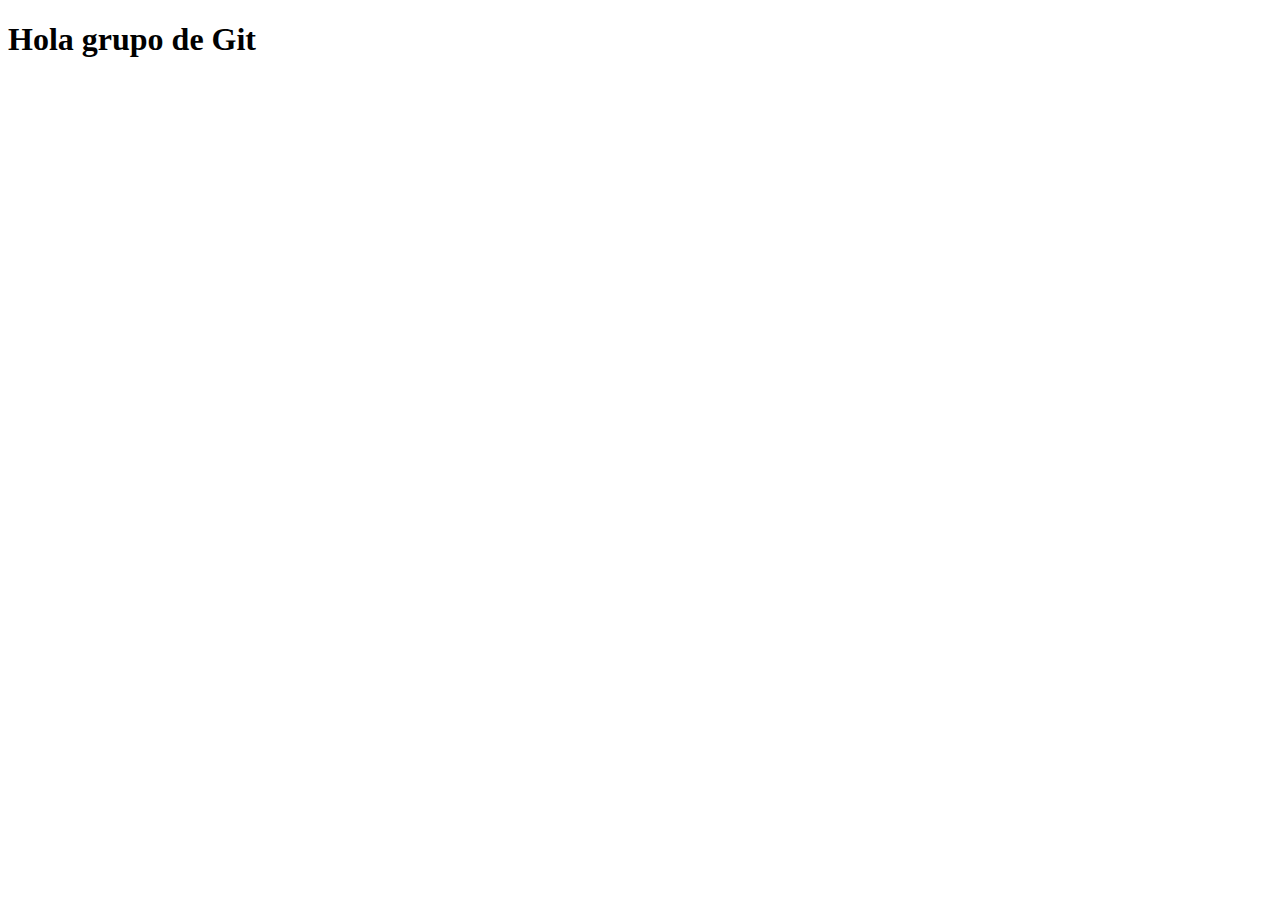
==== index.html @ e170e013 "mi primer commit" ====
<!DOCTYPE html>
<html lang="es">
<head>
    <meta charset="UTF-8">
    <meta http-equiv="X-UA-Compatible" content="IE=edge">
    <meta name="viewport" content="width=device-width, initial-scale=1.0">
    <title>Git clase 8</title>
</head>
<body>
    <h1>Hola grupo de Git</h1>
</body>
</html>
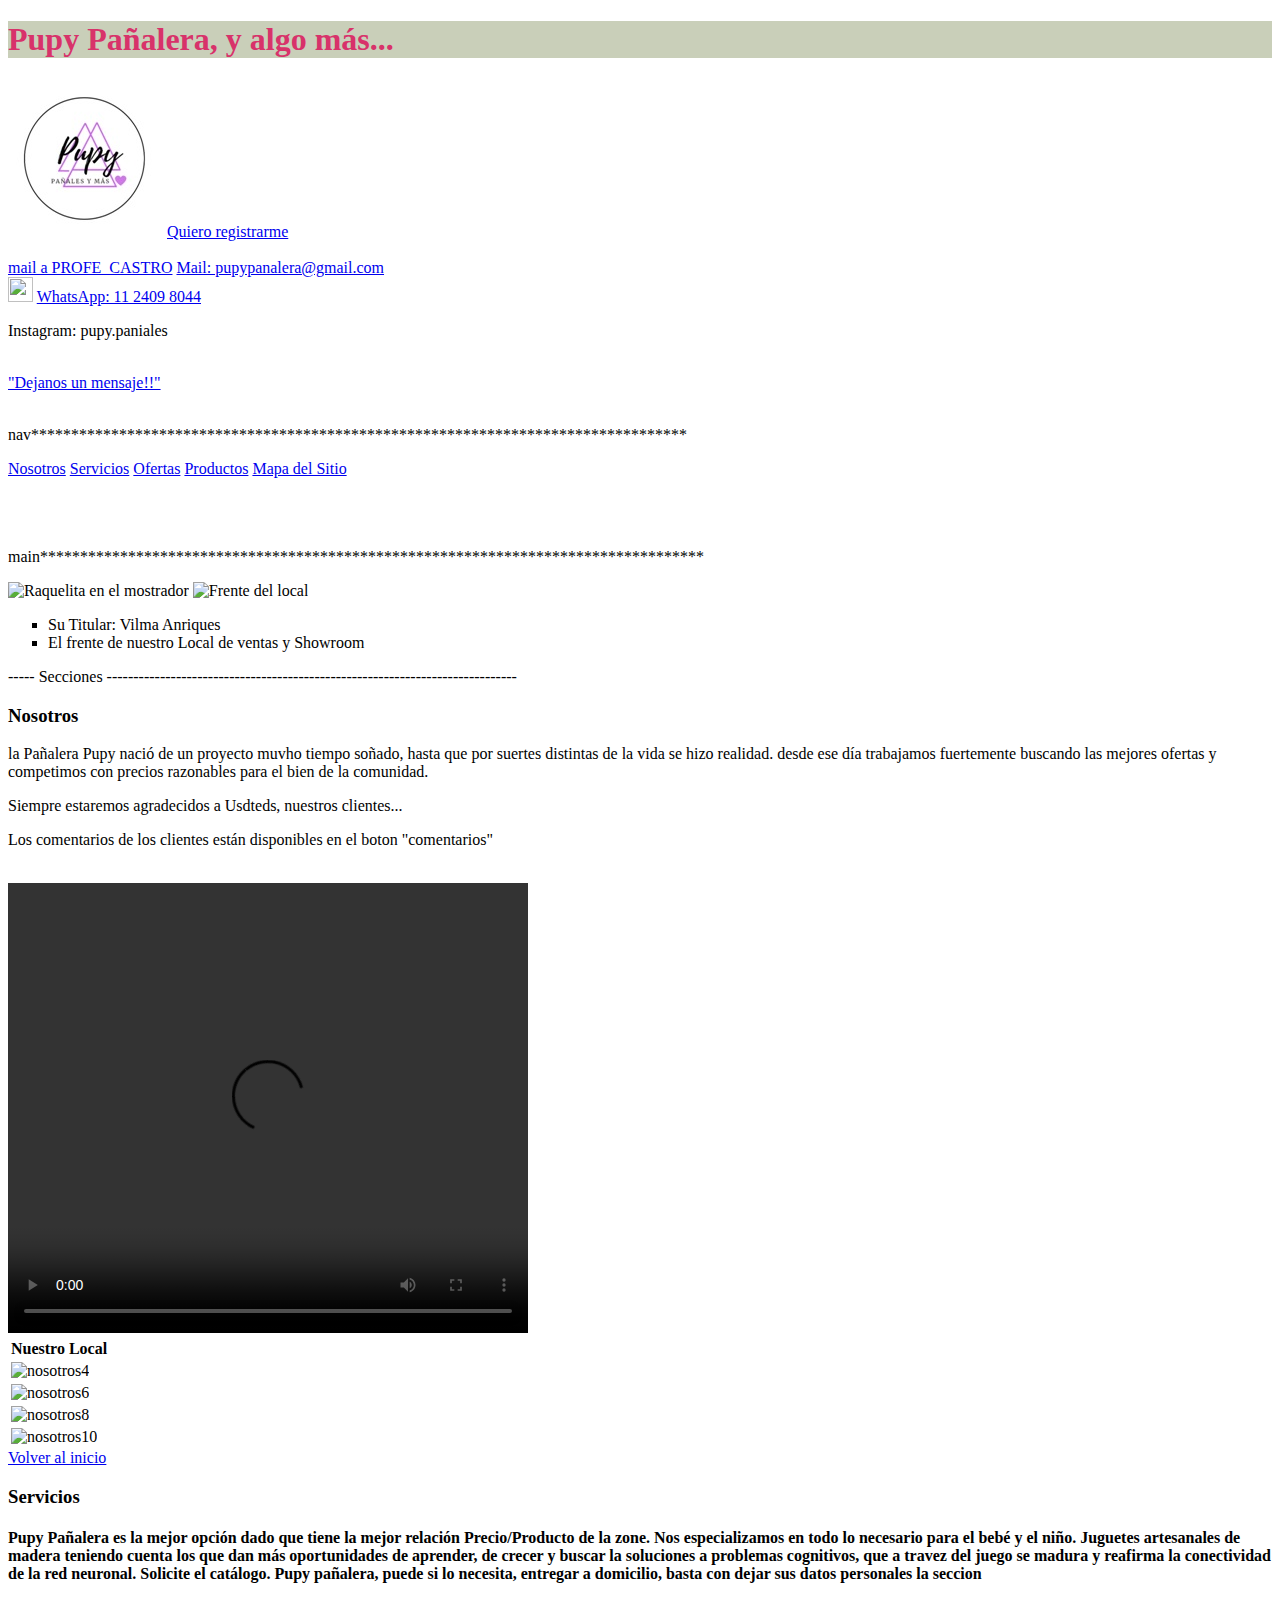
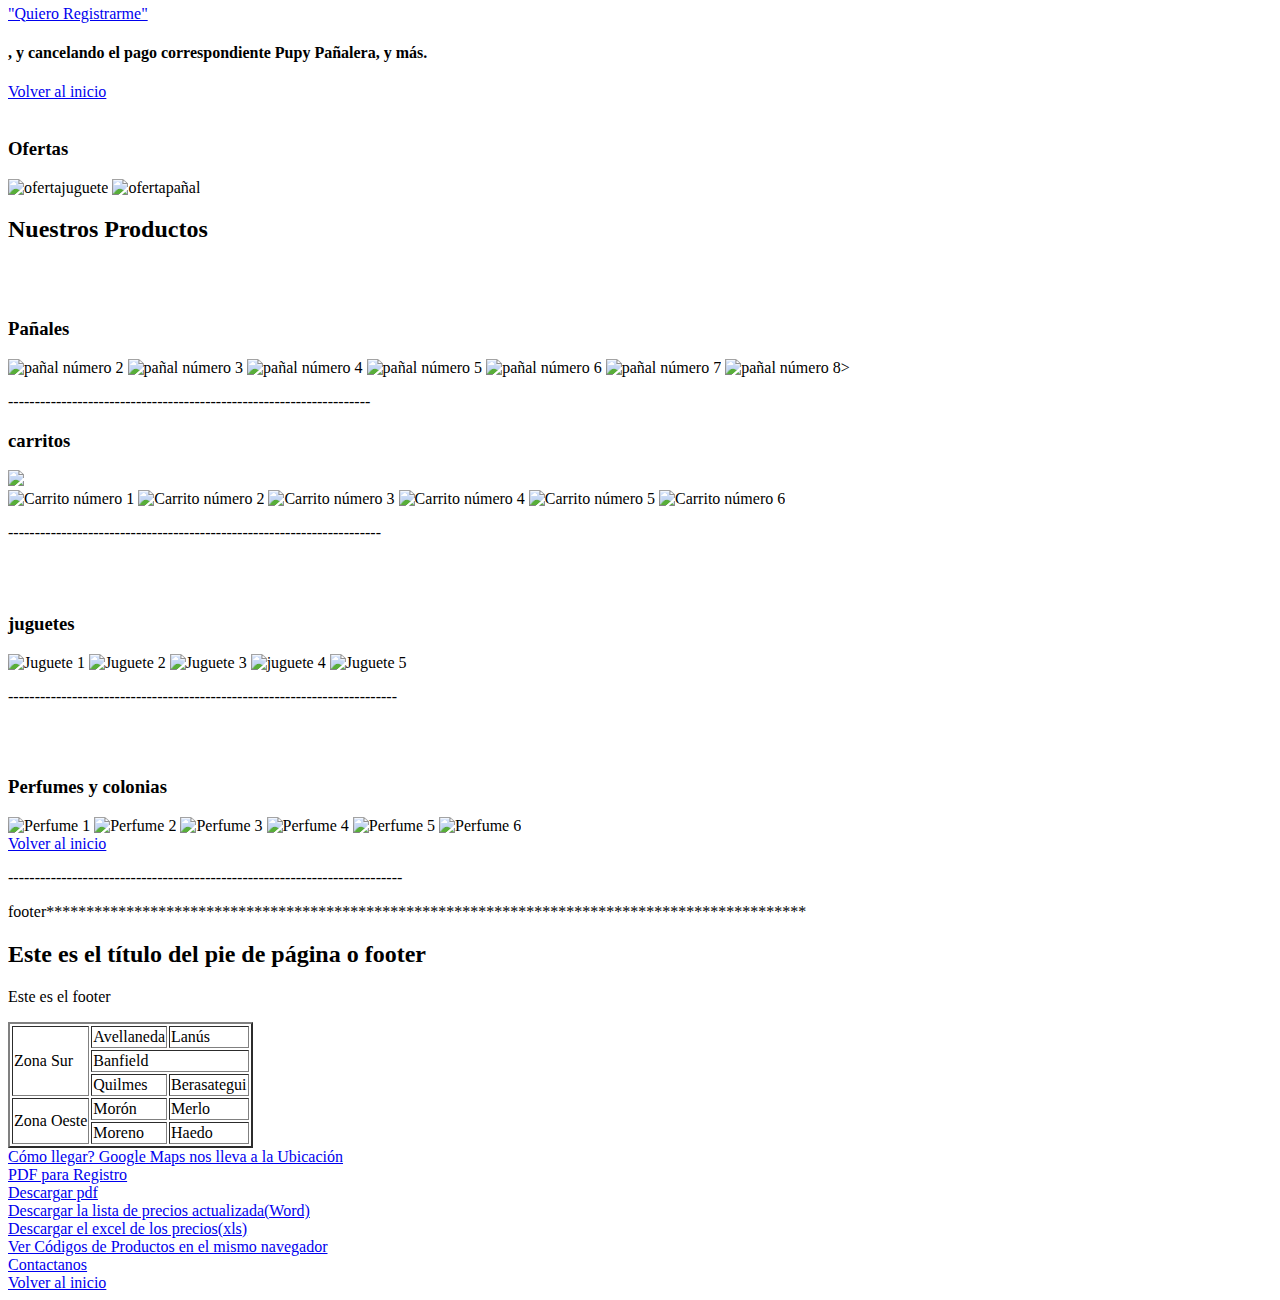
==== commit 1efe7b22: "primer version de pañalera" ====
--- a/index.html
+++ b/index.html
@@ -4,9 +4,218 @@
     <meta charset="UTF-8">
     <meta http-equiv="X-UA-Compatible" content="IE=edge">
     <meta name="viewport" content="width=device-width, initial-scale=1.0">
-    <title>Git clase 8</title>
+    <title>PUPY Pañalera, y más...</title>
+    <link rel="stylesheet" href="estilos.css">
+    
+    
+    
 </head>
 <body>
-    <h1>Hola grupo de Git</h1>
+    <header id="inicio">
+
+         <h1 style="color: rgb(216, 50, 106); background-color: rgb(201, 207, 185);">Pupy Pañalera, y algo más...</h1>
+        <img src="media/pupylogo.jpg" >
+        <a href="../Pupy/media/contacto.html">Quiero registrarme</a>
+        <br>
+        <br>
+        <a href="mailto:profe_castro@HOTMAIL.COM">mail a PROFE_CASTRO</a>
+        <a href="mailto:pupypanalera@gmail.com">Mail: pupypanalera@gmail.com</a>
+        <br>
+        <img src="../Pupy/media/whatsapp.png" width="25" height="25">
+        <a href="https:api.WhatsApp.com/send?phone=+5491124098044">WhatsApp: 11 2409 8044</a>
+        <br>
+        <p>Instagram: pupy.paniales</p>
+        <br>
+        <a href="../Pupy/media/contacto.html">"Dejanos un mensaje!!"</a>
+        
+        <br>
+        <br>
+        
+        <nav>
+            <p>nav**********************************************************************************</p>
+            <a href="#we">Nosotros</a>
+            <a href="#services">Servicios</a>
+            <a href="#offers">Ofertas</a>
+            <a href="#products">Productos</a>
+            <a href="#piepagina">Mapa del Sitio</a>
+            
+        </nav>
+        
+    </header>
+    <main>
+        <br>
+        <br>
+        <br>
+        <p>main***********************************************************************************</p>
+        <img src="../Pupy/media/nosotros2.jpg" alt="Raquelita en el mostrador" width="600" height="350">
+        <img src="../Pupy/media/nosotros3.jpg" alt="Frente del local" width="550" height="350">
+        
+        <ul type="square">
+            <li>Su Titular: Vilma Anriques</li>
+            <li>El frente de nuestro Local de ventas y Showroom</li>
+        </ul>
+   
+        
+<p> ----- Secciones -----------------------------------------------------------------------------</p>
+    <h3 id="we">Nosotros</h3>
+    <p>la Pañalera Pupy nació de un proyecto muvho tiempo soñado, hasta que por suertes 
+        distintas de la vida se hizo realidad. desde ese día trabajamos fuertemente
+        buscando las mejores ofertas y competimos con precios razonables para el 
+        bien de la comunidad.</p>
+        <p>Siempre estaremos agradecidos a Usdteds, nuestros clientes...</p>
+    <p>Los comentarios de los clientes están disponibles en el boton "comentarios"</p>
+   <br>
+    <video width="520" height="450" controls>
+        <source src="../Pupy/media/ignaugura.mp4" type="video/mp4">
+    </video>
+    
+
+    <table class="">
+        <tr>
+            <th>Nuestro Local</th>
+        <tr>
+            <td>
+                <img src="../Pupy/media/nosotros4.jpg" alt="nosotros4" width="350" height="280">
+            </td>
+        </tr>
+        <tr>
+            <td>
+            <img src="../Pupy/media/nosotros6.jpg" alt="nosotros6" width="400" height="300">
+            </td>
+        </tr>
+        <tr>
+            <td>
+            <img src="../Pupy/media/nosotros8.jpg" alt="nosotros8" width="400" height="300">
+            </td>
+        </tr>
+        <tr>
+            <td>
+            <img src="../Pupy/media/nosotros10.jpg" alt="nosotros10" width="300" height="300">
+            </td>
+        </tr>
+    </table>
+    <a href="#inicio">Volver al inicio</a>
+
+
+<h3 id="services">Servicios</h3>
+<h4>Pupy Pañalera es la mejor opción dado que tiene la mejor relación Precio/Producto de la zone.
+    Nos especializamos en todo lo necesario para el bebé  y el niño. Juguetes artesanales de 
+    madera teniendo cuenta los que dan más oportunidades de aprender, de crecer y buscar la 
+    soluciones a problemas cognitivos, que a travez del juego se madura y reafirma la conectividad
+    de la red neuronal. Solicite el catálogo.
+    Pupy pañalera, puede si lo necesita, entregar a domicilio, basta con dejar sus datos personales 
+    la seccion</h4><a href="#registro">"Quiero Registrarme"</a><h4>, y cancelando el pago correspondiente
+    Pupy Pañalera, y más.
+</h4>
+
+
+<a href="#inicio">Volver al inicio</a>
+
+
+<br>
+<br>
+<h3 id="offers">Ofertas</h3>
+<img src="../Pupy/media/juguetes.jpg" alt="ofertajuguete" width="300" height="300">
+<img src="../Pupy/media/pañal.webp" alt="ofertapañal" width="300" height="300">
+
+
+    <h2 id="products">Nuestros Productos</h2>
+    <br>
+    <br>
+    <h3>Pañales</h3>
+        <img src="../Pupy/media/pañal2.webp"alt="pañal número 2" width="300" height="333">
+        <img src="../Pupy/media/pañal3.webp"alt="pañal número 3" width="300" height="333">
+        <img src="../Pupy/media/pañal4.webp"alt="pañal número 4" width="300" height="333">
+        <img src="../Pupy/media/pañal5.jpg" alt="pañal número 5" width="300" height="333">
+        <img src="../Pupy/media/pañal6.jpg" alt="pañal número 6" width="400" height="333">
+        <img src="../Pupy/media/pañal7.webp" alt="pañal número 7" width="400" height="333">
+        <img src="../Pupy/media/pañal7.webp" alt="pañal número 8" width="400" height="333">>
+    
+        <p>--------------------------------------------------------------------</p>
+
+    <h3>carritos</h3>
+        <img src="../Pupy/media/imagen_seccion_carritos.webp">
+        <br>
+        <img src="../Pupy/media/carrito 1.jpg" alt="Carrito número 1" width="350" height="400">
+        <img src="../Pupy/media/carrito 2.jpg" alt="Carrito número 2" width="350" height="330">
+        <img src="../Pupy/media/carrito 3.jpg" alt="Carrito número 3" width="300" height="400">
+        <img src="../Pupy/media/carrito 4.jpg" alt="Carrito número 4" width="300" height="400">
+        <img src="../Pupy/media/carrito 5.jpg" alt="Carrito número 5" width="300" height="400">
+        <img src="../Pupy/media/carrito 6.jpg" alt="Carrito número 6" width="300" height="400">
+        <p>----------------------------------------------------------------------</p>
+
+    <br>
+    <br>
+    <h3>juguetes</h3>
+        <img src="../Pupy/media/juguete 1.jpg" alt="Juguete 1" width="200" height="300">
+        <img src="../Pupy/media/juguete 2.webp" alt="Juguete 2" width="200" height="300">
+        <img src="../Pupy/media/juguete 3.jpg" alt="Juguete 3" width="200" height="300">
+        <img src="../Pupy/media/juguete 4.jpg" alt="juguete 4" width="200" height="300">
+        <img src="../Pupy/media/juguete 5.webp" alt="Juguete 5  " width="200" height="300">
+        <p>-------------------------------------------------------------------------</p>
+
+    <br>
+    <br>
+    <h3>Perfumes y colonias</h3>
+        <img src="../Pupy/media/perfume1.webp" alt="Perfume 1" width="200" height="300">
+        <img src="../Pupy/media/perfume2.webp" alt="Perfume 2" width="200" height="300">
+        <img src="../Pupy/media/perfume3.webp" alt="Perfume 3" width="200" height="300">
+        <img src="../Pupy/media/perfume4.jpg" alt="Perfume 4" width="200" height="300">
+        <img src="../Pupy/media/perfume5.jpg" alt="Perfume 5" width="200" height="300">
+        <img src="../Pupy/media/perfume6.jpg" alt="Perfume 6" width="200" height="300">
+        <br>
+        <a href="#inicio">Volver al inicio</a>
+
+        <p>--------------------------------------------------------------------------</p>
+        
+
+
+    </main>
+
+
+    <footer id="piepagina">
+        <p>footer***********************************************************************************************</p>
+        <h2>Este es el título del pie de página o footer</h2>
+        <p>Este es el footer </p>
+        <table border="2">
+            <tr>    
+             <td rowspan="3">Zona Sur</td>
+             <td>Avellaneda</td>
+             <td>Lanús</td>
+            </tr>
+            <tr>
+                 <td colspan="2">Banfield</td>
+            </tr>
+            <tr>
+              <td>Quilmes</td>
+                 <td>Berasategui</td>
+            </tr>
+            <tr>
+                 <td rowspan="2">Zona Oeste</td>
+                 <td>Morón</td>
+                 <td>Merlo</td>
+            </tr>
+            <tr>
+                 <td>Moreno</td>
+                 <td>Haedo</td>
+            </tr>
+        </table>
+
+        <a href="https://goo.gl/maps/rCfzxE5EXbAtt9Yz5">Cómo llegar? Google Maps nos lleva a la Ubicación</a><br>
+        <a href="../Pupy/media/Pupy Alta para registro PDF.pdf">PDF para Registro</a><br>
+        <a href="../Pupy/media/Pupy Alta para registro PDF.pdf" download="">Descargar pdf</a><br>
+        <a href="../Pupy/media/Pupy Lista Precios.docx">Descargar la lista de precios actualizada(Word)</a><br>
+        <a href="media/Lista Pupy.xlsx">Descargar el excel de los precios(xls)</a><br>
+        <a href="../Pupy/media/codigos.txt">Ver Códigos de Productos en el mismo navegador</a><br>
+        <a href="../Pupy/media/contacto.html">Contactanos</a>
+        <br>
+        <a href="#inicio">Volver al inicio</a>
+    </footer>
+
 </body>
-</html>+</html>
+
+
+
+
+
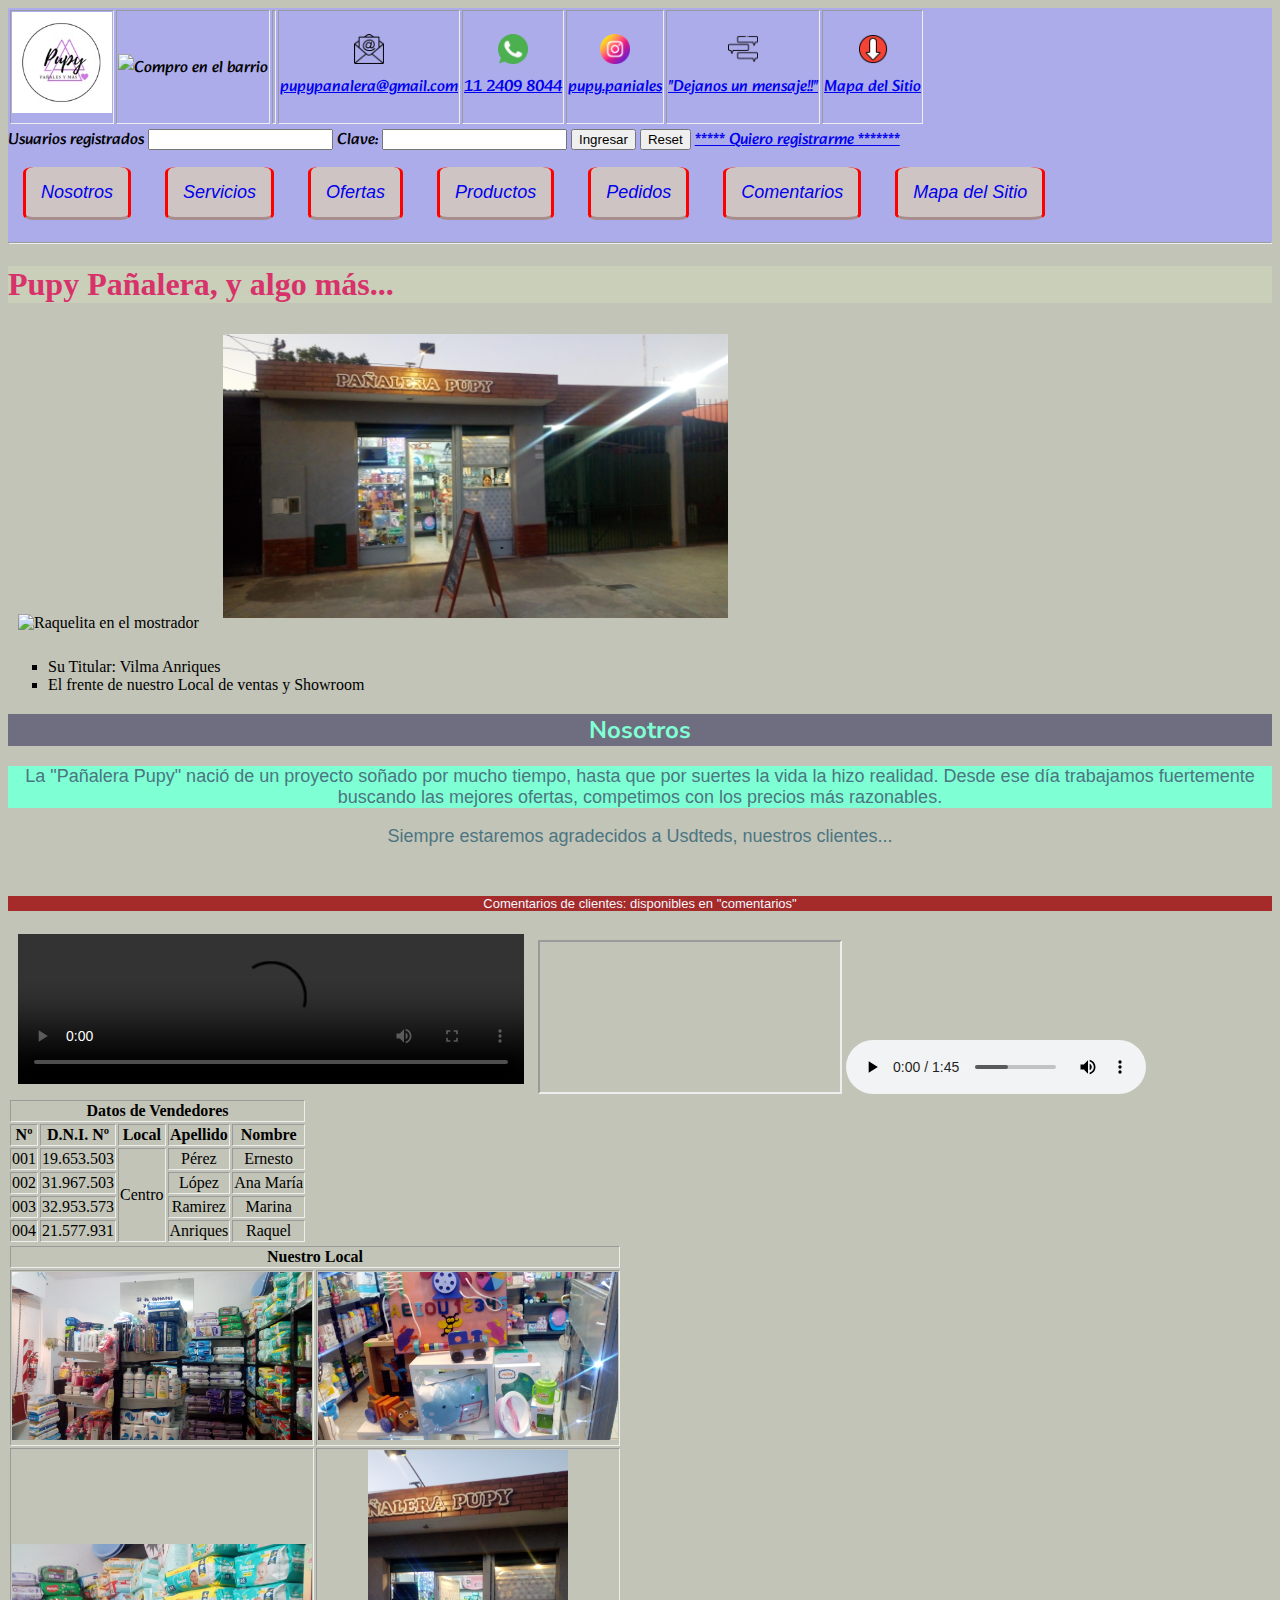
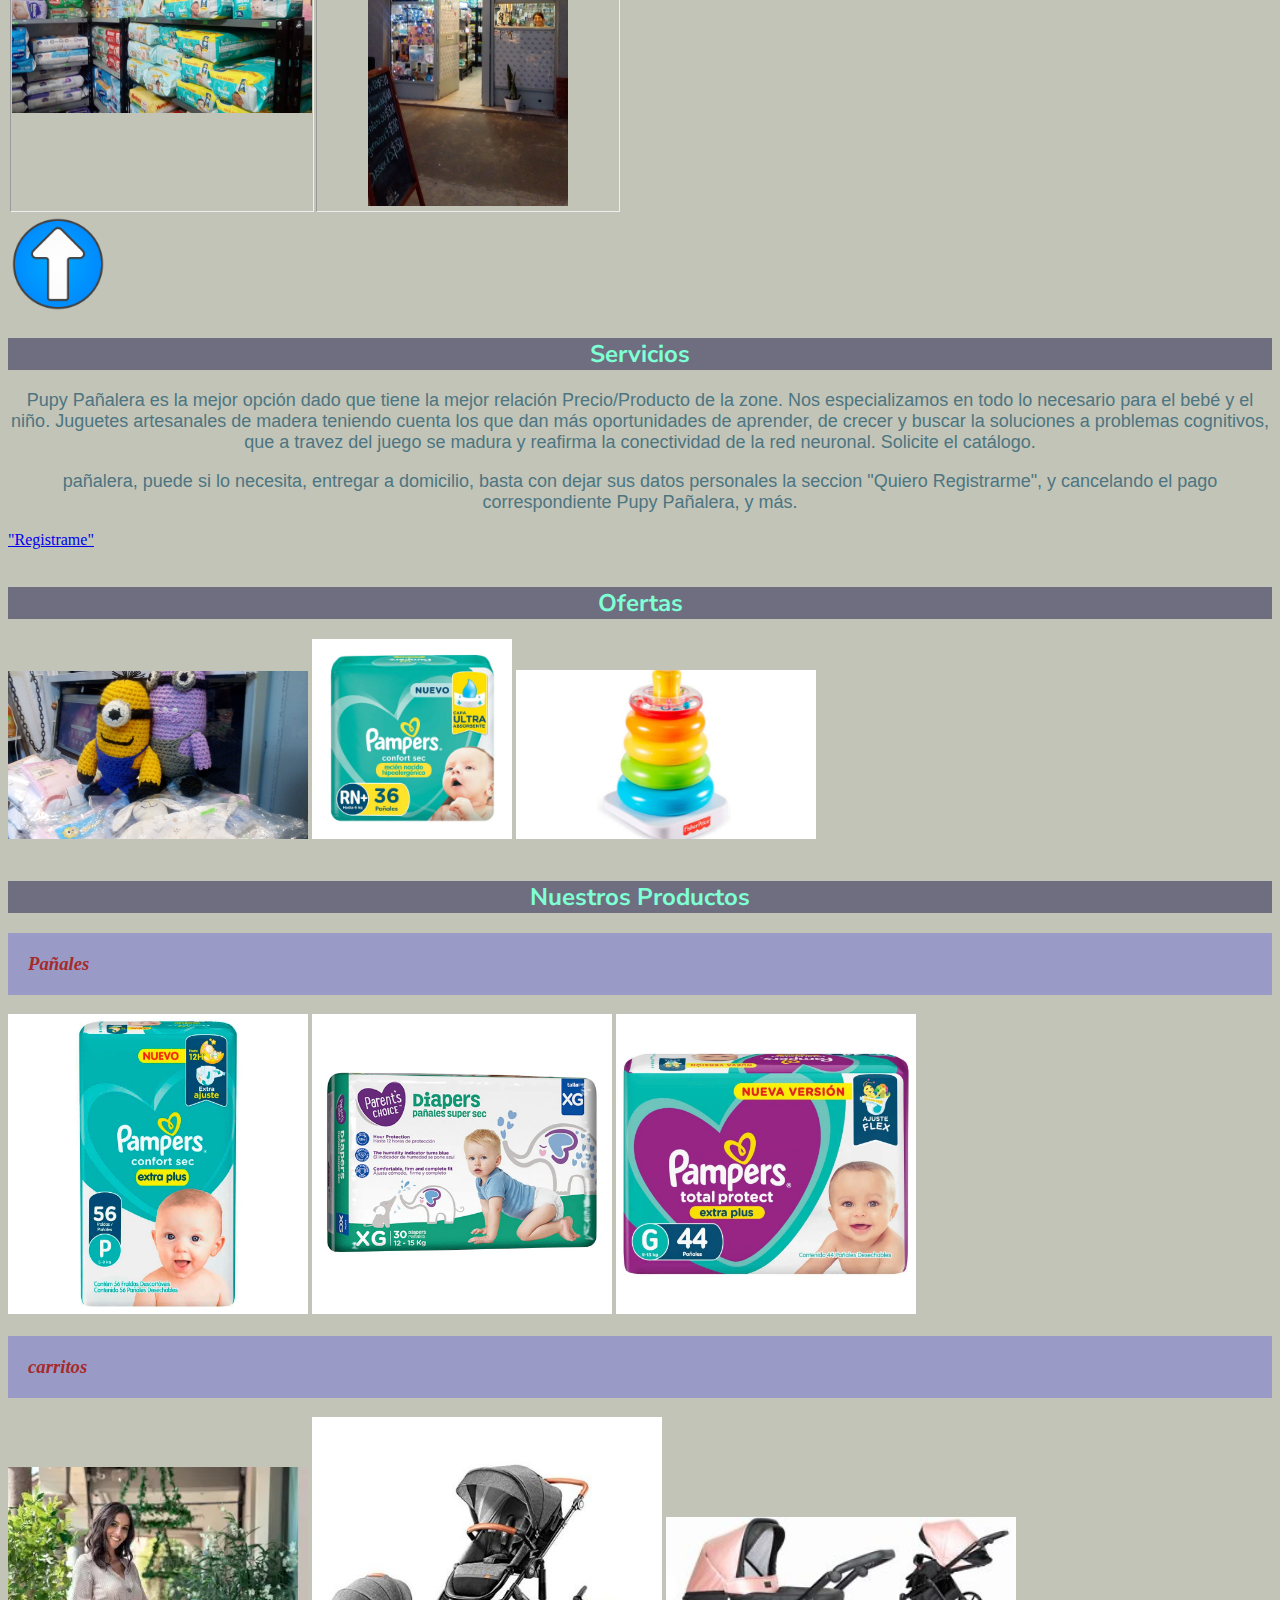
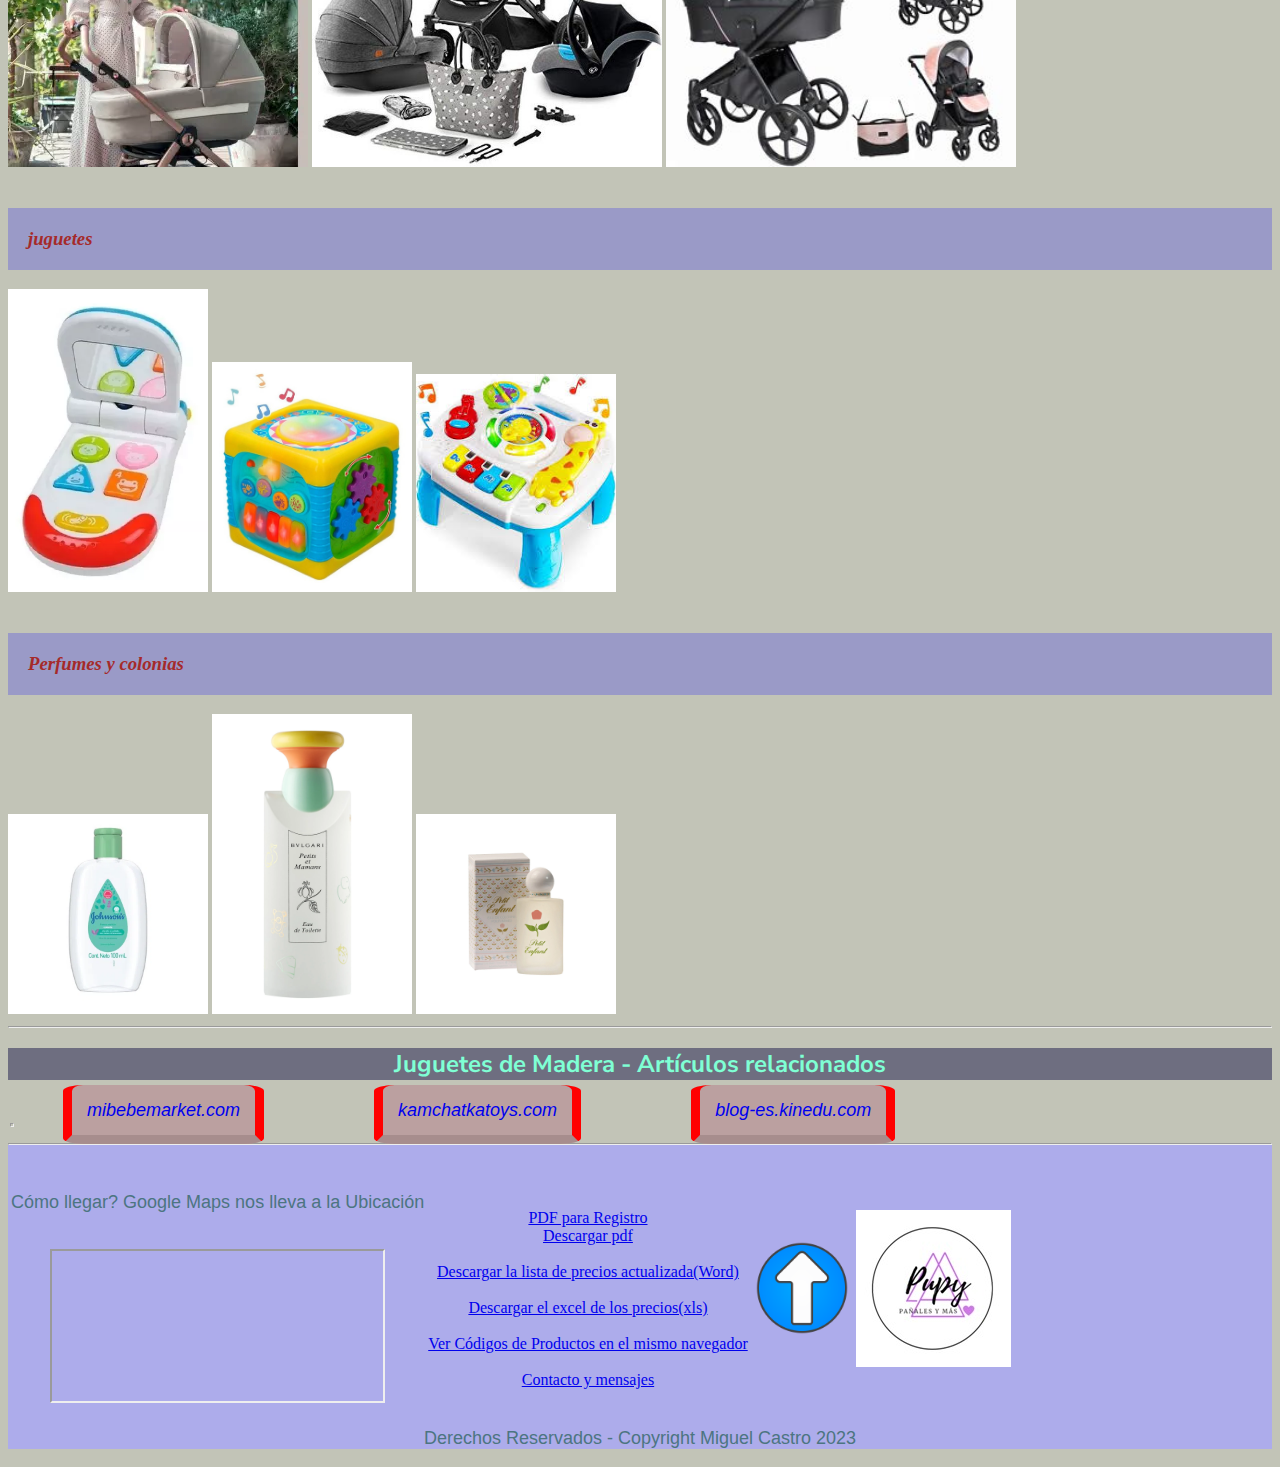
==== commit 439073b0: "con menu" ====
--- a/index.html
+++ b/index.html
@@ -5,211 +5,315 @@
     <meta http-equiv="X-UA-Compatible" content="IE=edge">
     <meta name="viewport" content="width=device-width, initial-scale=1.0">
     <title>PUPY Pañalera, y más...</title>
-    <link rel="stylesheet" href="estilos.css">
-    
-    
+    <link rel="stylesheet" href="/css/estilos.css">
+    <link rel="shortcut icon" href="media/pupylogo_ico.ico" type="image/x-icon">
+    <link rel="preconnect" href="https://fonts.googleapis.com">
+    <link rel="preconnect" href="https://fonts.gstatic.com" crossorigin>
+    <link href="https://fonts.googleapis.com/css2?family=Alkatra&display=swap" rel="stylesheet">
+    <link rel="preconnect" href="https://fonts.googleapis.com">
+    <link rel="preconnect" href="https://fonts.gstatic.com" crossorigin>
+    <link href="https://fonts.googleapis.com/css2?family=Nunito+Sans:wght@200&display=swap" rel="stylesheet">
+       
     
 </head>
 <body>
-    <header id="inicio">
-
-         <h1 style="color: rgb(216, 50, 106); background-color: rgb(201, 207, 185);">Pupy Pañalera, y algo más...</h1>
-        <img src="media/pupylogo.jpg" >
-        <a href="../Pupy/media/contacto.html">Quiero registrarme</a>
-        <br>
-        <br>
-        <a href="mailto:profe_castro@HOTMAIL.COM">mail a PROFE_CASTRO</a>
-        <a href="mailto:pupypanalera@gmail.com">Mail: pupypanalera@gmail.com</a>
-        <br>
-        <img src="../Pupy/media/whatsapp.png" width="25" height="25">
-        <a href="https:api.WhatsApp.com/send?phone=+5491124098044">WhatsApp: 11 2409 8044</a>
-        <br>
-        <p>Instagram: pupy.paniales</p>
-        <br>
-        <a href="../Pupy/media/contacto.html">"Dejanos un mensaje!!"</a>
-        
-        <br>
-        <br>
-        
+    <header id="inicio" >
+        
+        <table border="1">
+            <tr>
+                <td>
+                    <img src="media/pupylogo.jpg" alt="logo de pupy header" width="100" title="Logo" > 
+                </td>  
+                <td>
+                <img src="https://buenosaires.gob.ar/sites/default/files/media/image/2022/05/05/bd71be9e02175306dcd51284ab5fe2b1dfa5e685.jpg" title="Compro en el Barrio" alt="Compro en el barrio" width="102"> 
+                </td>
+                <td>
+                    <td rowspan="4">
+                    <img class="redes_sociales"   src="/media/envio_el_mail.png" alt="mail" width="30"><br>
+                    <a href="mailto:pupypanalera@gmail.com?subject=Nuevo_Contacto">pupypanalera@gmail.com</a>
+                    </td>
+                    <td rowspan="4">
+                    <img src="./media/whatsapp.png" alt=" " width="30"><br>
+                    <a href="https://api.WhatsApp.com/send?phone=+5491124098044">11 2409 8044</a>
+                    </td>
+                    <td>
+                    <img src="/media/instagram.png" alt="logoinstagramm" width="30"><br>
+                    <a href="instagram.com/pupy.paniales">pupy.paniales</a>    
+                    </td>
+                    <td>
+                    <img src="/media/mensaje.png" alt="mensaje" width="30"><br>
+                    <a href="./media/contacto.html">"Dejanos un mensaje!!"</a>
+                    </td>
+                    <td>
+                    <img src="/media/flecha-hacia-abajo.png" alt="" width="30"><br>
+                    <a href="#piepagina">Mapa del Sitio</a>
+                    </td>
+                </tr>
+        </table>
+        <!-- formulario de ingreso de usuario  -->
+        <form action="./media/usuarios.html">
+                        
+            <label for="usr"></label>Usuarios registrados
+            <input type="text" name="usr" id="usr">
+            <label for="pass">Clave:</label>
+            <input type="password" name="pass" id="pass"> 
+            
+            <button type="submit">Ingresar</button>
+            <button type="reset">Reset</button>
+
+            <a href="./media/contacto.html" target="_blank">*****   Quiero registrarme   *******</a>
+        </form>
+        <!--
+        <hr>
+        <hr>
+        *************************************   span agrupa horizontal
+        <span>
+        <img src="/media/envio_el_mail.png" alt="mail" width="30">
+        <a href="mailto:pupypanalera@gmail.com?subject=Nuevo_Contacto">pupypanalera@gmail.com</a>
+        </span>
+
+       <span>
+        <img src="./media/whatsapp.png" alt=" " width="30">
+        <a href="https://api.WhatsApp.com/send?phone=+5491124098044">WhatsApp: 11 2409 8044</a>
+       </span>
+
+        ***************************** div agrupa  vertical 
+        <div>
+        <img src="/media/instagram-icon.jpg" alt="logoinstagramm" width="30">
+        <a href="instagramm.com/pupy.paniales">pupy.paniales</a>    
+       </div>
+
+        <div>
+        <a href="./media/contacto.html">"Dejanos un mensaje!!"</a>
+        </div>
+
+        <div>
+        <a href="#piepagina">Mapa del Sitio<img src="/media/icono-abajo.webp" alt="" width="30"></a>
+        </div>
+
+        <hr>
+        -->
+        <br>
         <nav>
-            <p>nav**********************************************************************************</p>
-            <a href="#we">Nosotros</a>
-            <a href="#services">Servicios</a>
-            <a href="#offers">Ofertas</a>
-            <a href="#products">Productos</a>
-            <a href="#piepagina">Mapa del Sitio</a>
-            
+        <a class="menu" href="#we">Nosotros</a>
+        <a class="menu" href="#services">Servicios</a>
+        <a class="menu" href="#offers">Ofertas</a>
+        <a class="menu" href="#products">Productos</a>
+        <a class="menu" href="/media/pedidos.html">Pedidos</a>
+        <a class="menu" href="/media/comentarios.html">Comentarios</a>
+        <a class="menu" href="#piepagina">Mapa del Sitio</a>
+        <br>
+        <br>
+        <hr>
         </nav>
-        
+
+    
     </header>
-    <main>
-        <br>
-        <br>
-        <br>
-        <p>main***********************************************************************************</p>
-        <img src="../Pupy/media/nosotros2.jpg" alt="Raquelita en el mostrador" width="600" height="350">
-        <img src="../Pupy/media/nosotros3.jpg" alt="Frente del local" width="550" height="350">
-        
-        <ul type="square">
+    
+    <Main>
+        <h1 style="color: rgb(216, 50, 106); background-color: rgb(201, 207, 185);">Pupy Pañalera, y algo más...</h1>
+        <img id="medio_ancho" src="./media/nosotros2.jpg" alt="Raquelita en el mostrador"  title="Raquelita">
+        <img id="medio_ancho" src="./media/nosotros3.jpg" alt="Frente del local" title="frente del local">
+        
+        <ul type="square"> <!-- square para css -->
             <li>Su Titular: Vilma Anriques</li>
             <li>El frente de nuestro Local de ventas y Showroom</li>
         </ul>
    
         
-<p> ----- Secciones -----------------------------------------------------------------------------</p>
-    <h3 id="we">Nosotros</h3>
-    <p>la Pañalera Pupy nació de un proyecto muvho tiempo soñado, hasta que por suertes 
-        distintas de la vida se hizo realidad. desde ese día trabajamos fuertemente
-        buscando las mejores ofertas y competimos con precios razonables para el 
-        bien de la comunidad.</p>
+       
+        <h2 id="we">Nosotros</h2>
+        <p id="fondo_celeste">La "Pañalera Pupy" nació de un proyecto soñado por mucho tiempo, hasta que por suertes 
+           la vida la hizo realidad. Desde ese día trabajamos fuertemente buscando las mejores
+           ofertas, competimos con los precios más razonables.</p>
         <p>Siempre estaremos agradecidos a Usdteds, nuestros clientes...</p>
-    <p>Los comentarios de los clientes están disponibles en el boton "comentarios"</p>
-   <br>
-    <video width="520" height="450" controls>
-        <source src="../Pupy/media/ignaugura.mp4" type="video/mp4">
-    </video>
-    
-
-    <table class="">
-        <tr>
-            <th>Nuestro Local</th>
-        <tr>
-            <td>
-                <img src="../Pupy/media/nosotros4.jpg" alt="nosotros4" width="350" height="280">
-            </td>
-        </tr>
-        <tr>
-            <td>
-            <img src="../Pupy/media/nosotros6.jpg" alt="nosotros6" width="400" height="300">
-            </td>
-        </tr>
-        <tr>
-            <td>
-            <img src="../Pupy/media/nosotros8.jpg" alt="nosotros8" width="400" height="300">
-            </td>
-        </tr>
-        <tr>
-            <td>
-            <img src="../Pupy/media/nosotros10.jpg" alt="nosotros10" width="300" height="300">
-            </td>
-        </tr>
-    </table>
-    <a href="#inicio">Volver al inicio</a>
-
-
-<h3 id="services">Servicios</h3>
-<h4>Pupy Pañalera es la mejor opción dado que tiene la mejor relación Precio/Producto de la zone.
-    Nos especializamos en todo lo necesario para el bebé  y el niño. Juguetes artesanales de 
-    madera teniendo cuenta los que dan más oportunidades de aprender, de crecer y buscar la 
-    soluciones a problemas cognitivos, que a travez del juego se madura y reafirma la conectividad
-    de la red neuronal. Solicite el catálogo.
-    Pupy pañalera, puede si lo necesita, entregar a domicilio, basta con dejar sus datos personales 
-    la seccion</h4><a href="#registro">"Quiero Registrarme"</a><h4>, y cancelando el pago correspondiente
-    Pupy Pañalera, y más.
-</h4>
-
-
-<a href="#inicio">Volver al inicio</a>
-
-
-<br>
-<br>
-<h3 id="offers">Ofertas</h3>
-<img src="../Pupy/media/juguetes.jpg" alt="ofertajuguete" width="300" height="300">
-<img src="../Pupy/media/pañal.webp" alt="ofertapañal" width="300" height="300">
-
-
-    <h2 id="products">Nuestros Productos</h2>
-    <br>
-    <br>
-    <h3>Pañales</h3>
-        <img src="../Pupy/media/pañal2.webp"alt="pañal número 2" width="300" height="333">
-        <img src="../Pupy/media/pañal3.webp"alt="pañal número 3" width="300" height="333">
-        <img src="../Pupy/media/pañal4.webp"alt="pañal número 4" width="300" height="333">
-        <img src="../Pupy/media/pañal5.jpg" alt="pañal número 5" width="300" height="333">
-        <img src="../Pupy/media/pañal6.jpg" alt="pañal número 6" width="400" height="333">
-        <img src="../Pupy/media/pañal7.webp" alt="pañal número 7" width="400" height="333">
-        <img src="../Pupy/media/pañal7.webp" alt="pañal número 8" width="400" height="333">>
-    
-        <p>--------------------------------------------------------------------</p>
-
-    <h3>carritos</h3>
-        <img src="../Pupy/media/imagen_seccion_carritos.webp">
-        <br>
-        <img src="../Pupy/media/carrito 1.jpg" alt="Carrito número 1" width="350" height="400">
-        <img src="../Pupy/media/carrito 2.jpg" alt="Carrito número 2" width="350" height="330">
-        <img src="../Pupy/media/carrito 3.jpg" alt="Carrito número 3" width="300" height="400">
-        <img src="../Pupy/media/carrito 4.jpg" alt="Carrito número 4" width="300" height="400">
-        <img src="../Pupy/media/carrito 5.jpg" alt="Carrito número 5" width="300" height="400">
-        <img src="../Pupy/media/carrito 6.jpg" alt="Carrito número 6" width="300" height="400">
-        <p>----------------------------------------------------------------------</p>
-
-    <br>
-    <br>
-    <h3>juguetes</h3>
-        <img src="../Pupy/media/juguete 1.jpg" alt="Juguete 1" width="200" height="300">
-        <img src="../Pupy/media/juguete 2.webp" alt="Juguete 2" width="200" height="300">
-        <img src="../Pupy/media/juguete 3.jpg" alt="Juguete 3" width="200" height="300">
-        <img src="../Pupy/media/juguete 4.jpg" alt="juguete 4" width="200" height="300">
-        <img src="../Pupy/media/juguete 5.webp" alt="Juguete 5  " width="200" height="300">
-        <p>-------------------------------------------------------------------------</p>
-
-    <br>
-    <br>
-    <h3>Perfumes y colonias</h3>
-        <img src="../Pupy/media/perfume1.webp" alt="Perfume 1" width="200" height="300">
-        <img src="../Pupy/media/perfume2.webp" alt="Perfume 2" width="200" height="300">
-        <img src="../Pupy/media/perfume3.webp" alt="Perfume 3" width="200" height="300">
-        <img src="../Pupy/media/perfume4.jpg" alt="Perfume 4" width="200" height="300">
-        <img src="../Pupy/media/perfume5.jpg" alt="Perfume 5" width="200" height="300">
-        <img src="../Pupy/media/perfume6.jpg" alt="Perfume 6" width="200" height="300">
-        <br>
-        <a href="#inicio">Volver al inicio</a>
-
-        <p>--------------------------------------------------------------------------</p>
-        
-
-
+        <br>
+        <p class="ejemplo_1">Comentarios de clientes: disponibles en "comentarios"</p>
+        
+        <video id="medio_ancho" controls>
+            <source src="./media/ignaugura.mp4" type="video/mp4">
+        </video>
+        <!-- video de yoututbe agregado con boton de la derecha codigo de inserción -->
+        <iframe src="https://www.youtube.com/embed/EopiO4MTgBQ" title="no sale: Ejemplo de insertar un video de youtube" frameborder="4" allow="accelerometer; autoplay; clipboard-write; encrypted-media; gyroscope; picture-in-picture; web-share" allowfullscreen >
+        </iframe>
+        <!-- inserto un mp3-->
+        <audio controls>
+            <source src="./media/Musica_De_Fondo_.mp3" type="audio/mpeg">
+        </audio>
+        <br>
+
+        <!--  tabla  -->
+        <table border="3">
+        <tr>
+            <th colspan="5"> <!-- combina las n celdas de la fila  , el título en negrita  -->
+                Datos de Vendedores
+            </th>
+        </tr>
+        <tr>
+            <th>Nº</th>
+            <th>D.N.I. Nº</th>
+            <th>Local</th>
+            <th>Apellido</th>
+            <th>Nombre</th>
+        </tr>
+        <tr>
+            <td>001</td>
+            <td>19.653.503</td>
+            <td rowspan="4">Centro</td>  <!--   combina las n celdas de la coumna -->
+            <td>Pérez</td>
+            <td>Ernesto</td>
+        </tr>
+        <tr>
+            <td>002</td>
+            <td>31.967.503</td>
+            
+            <td>López</td>
+            <td>Ana María</td>
+        </tr>
+        <tr>
+            <td>003</td>
+            <td>32.953.573</td>
+            
+            <td>Ramirez</td>
+            <td>Marina</td>
+        </tr>
+        <tr>
+            <td>004</td>
+            <td>21.577.931</td>
+            
+            <td>Anriques</td>
+            <td>Raquel</td>
+        </tr>
+        </table>
+    
+    
+        <table border="2">
+        <tr>
+            <th colspan="2">Nuestro Local</th>
+        <tr>
+            <td>
+            <img  src="./media/nosotros4.jpg" alt="nosotros4" width="300">
+            </td>
+            <td>
+            <img  src="./media/nosotros6.jpg" alt="nosotros6" width="300">
+            </td>
+        </tr>
+        <tr>
+            <td>
+            <img  src="./media/nosotros8.jpg" alt="nosotros8" width="300">
+            </td>
+            <td>
+            <img  src="./media/nosotros10.jpg" alt="nosotros10" width="200">
+            </td>
+        </tr>
+        </table>
+        <a href="#inicio"><img src="/media/boton-subir.png" alt="subir" width="100"></a>
+
+        <!--  Servicios  ***************************************   -->
+        <h2 id="services">Servicios</h2>
+        <p>Pupy Pañalera es la mejor opción dado que tiene la mejor relación Precio/Producto de la zone.
+        Nos especializamos en todo lo necesario para el bebé  y el niño. Juguetes artesanales de 
+        madera teniendo cuenta los que dan más oportunidades de aprender, de crecer y buscar la 
+        soluciones a problemas cognitivos, que a travez del juego se madura y reafirma la conectividad
+        de la red neuronal. Solicite el catálogo.</p>
+        <p > pañalera, puede si lo necesita, entregar a domicilio, basta con dejar sus datos personales 
+        la seccion "Quiero Registrarme", y cancelando el pago correspondiente
+        Pupy Pañalera, y más.
+        </p>
+        <a href="./media/contacto.html">"Registrame"</a>
+        <br>
+        <br>
+        <h2 id="offers">Ofertas</h2>
+        <img src="./media/juguetes.jpg" alt="ofertajuguete" width="300">
+        <img src="./media/pañal.webp" alt="ofertapañal" width="200">
+        <img src="/media/juguete 1.jpg" alt="ofertajuguete" width="300">
+        <br><br>
+
+
+        <h2 id="products">Nuestros Productos</h2>
+
+        <div>
+        <h3>Pañales</h3>
+            <img src="./media/pañal2.webp" alt="pañal número 2" width="300" >
+            <img src="./media/pañal3.webp" alt="pañal número 3" width="300" >
+            <img src="./media/pañal4.webp" alt="pañal número 4" width="300" >
+            
+          
+            
+        <h3>carritos</h3>
+            <img src="../media/imagen_seccion_carritos.webp" alt="img sección carrito">
+            <img src="./media/carrito 1.jpg" alt="Carrito número 1" width="350">
+            <img src="./media/carrito 2.jpg" alt="Carrito número 2" width="350">
+            
+          
+          
+
+        <br>
+        <br>
+        <h3>juguetes</h3>
+            <img src="./media/juguete 2.webp" alt="Juguete 2" width="200">
+            <img src="./media/juguete 3.jpg" alt="Juguete 3" width="200">
+            <img src="./media/juguete 4.jpg" alt="juguete 4" width="200">
+           
+
+        <br>
+        <br>
+        <h3>Perfumes y colonias</h3>
+            <img  src="./media/perfume1.webp" alt="Perfume 1" width="200">
+            <img  src="./media/perfume2.webp" alt="Perfume 2" width="200">
+            <img  src="./media/perfume3.webp" alt="Perfume 3" width="200">
+           
+        
+        </div>
+      
+        <hr>
+    
+        
+        <h2>Juguetes de Madera  -  Artículos relacionados</h2>
+        <table border="4">
+            <td>
+            <tr>
+            <a class="linkea" href="https://www.mibebemarket.com/blogs/news/43893507-5-beneficios-de-jugar-con-bloques-de-madera">mibebemarket.com</a>
+            </tr>
+            <tr>
+            <a class="linkea" href="https://www.kamchatkatoys.com/blog/juguetes-madera-aprendizaje-bebe">kamchatkatoys.com</a>
+            </tr>
+            <tr>
+            <a class="linkea" href="https://blog-es.kinedu.com/beneficios-de-los-juguetes-de-madera">blog-es.kinedu.com</a>
+            </tr>
+        </table>
     </main>
-
-
     <footer id="piepagina">
-        <p>footer***********************************************************************************************</p>
-        <h2>Este es el título del pie de página o footer</h2>
-        <p>Este es el footer </p>
-        <table border="2">
-            <tr>    
-             <td rowspan="3">Zona Sur</td>
-             <td>Avellaneda</td>
-             <td>Lanús</td>
-            </tr>
-            <tr>
-                 <td colspan="2">Banfield</td>
-            </tr>
-            <tr>
-              <td>Quilmes</td>
-                 <td>Berasategui</td>
-            </tr>
-            <tr>
-                 <td rowspan="2">Zona Oeste</td>
-                 <td>Morón</td>
-                 <td>Merlo</td>
-            </tr>
-            <tr>
-                 <td>Moreno</td>
-                 <td>Haedo</td>
-            </tr>
-        </table>
-
-        <a href="https://goo.gl/maps/rCfzxE5EXbAtt9Yz5">Cómo llegar? Google Maps nos lleva a la Ubicación</a><br>
-        <a href="../Pupy/media/Pupy Alta para registro PDF.pdf">PDF para Registro</a><br>
-        <a href="../Pupy/media/Pupy Alta para registro PDF.pdf" download="">Descargar pdf</a><br>
-        <a href="../Pupy/media/Pupy Lista Precios.docx">Descargar la lista de precios actualizada(Word)</a><br>
-        <a href="media/Lista Pupy.xlsx">Descargar el excel de los precios(xls)</a><br>
-        <a href="../Pupy/media/codigos.txt">Ver Códigos de Productos en el mismo navegador</a><br>
-        <a href="../Pupy/media/contacto.html">Contactanos</a>
-        <br>
-        <a href="#inicio">Volver al inicio</a>
+        <hr>
+        <br>
+        <table>
+            <tr>
+            <td>    
+                <p>Cómo llegar? Google Maps nos lleva a la Ubicación</p><br>
+                <iframe id="todo_el_ancho" src="https://www.google.com/maps/embed?pb=!1m18!1m12!1m3!1d52419.49854469434!2d-58.318130674879725!3d-34.800440321032184!2m3!1f0!2f0!3f0!3m2!1i1024!2i768!4f13.1!3m3!1m2!1s0x95a32beafbd33505%3A0xccbf051dab23bd9d!2sPupy%20pa%C3%B1ales%20y%20algo%20mas!5e0!3m2!1ses-419!2sar!4v1679718013733!5m2!1ses-419!2sar"  style="border:1;" allowfullscreen="" loading="lazy" referrerpolicy="no-referrer-when-downgrade"></iframe>
+            </td>  
+            <td>
+                <br>
+                <a href="./media/Pupy Alta para registro PDF.pdf">PDF para Registro</a><br>
+                <a href="./media/Pupy Alta para registro PDF.pdf" download="">Descargar pdf</a><br><br>
+                <a href="./media/Pupy Lista Precios.docx">Descargar la lista de precios actualizada(Word)</a><br><br>
+                <a href="./media/Lista Pupy.xlsx">Descargar el excel de los precios(xls)</a><br><br>
+                <a href="./media/codigos.txt">Ver Códigos de Productos en el mismo navegador</a><br><br>
+                <a href="./media/contacto.html">Contacto y mensajes</a>
+                <br>
+            </td>
+            <td>
+               <a href="#inicio"><img src="/media/boton-subir.png" alt="subir" width="100"></a> 
+            </td>
+            <td>
+                <img src="/media/pupylogo.jpg" alt="logo" >
+            </td>
+            </tr>    
+        </table>
+
+    
+        <p>Derechos Reservados - Copyright Miguel Castro 2023</p>
+    
     </footer>
 
 </body>
--- a/css/estilos.css
+++ b/css/estilos.css
@@ -0,0 +1,146 @@
+header {
+    background-color: rgb(173, 172, 235);
+    background-image: url();
+    background-position: center;
+    background-repeat:no-repeat;
+    background-size:  %;
+    font-family: 'Alkatra', cursive;
+}
+
+
+
+body{
+    background-color: rgb(194, 196, 183);
+    
+        
+}
+
+
+
+.menu{
+    background-color: white;
+    text-decoration: none;
+    font-family: 'Gill Sans', 'Gill Sans MT', Calibri, 'Trebuchet MS', sans-serif;
+    font-size: 18px;
+    font-style: italic;
+    font-stretch: expanded;
+    padding: 15px;
+    border: 3px solid red;
+    margin: 15px;
+    border-top-color: blueviolet;
+    border-top: 1px;
+    border-bottom-color: rgb(167, 141, 141);
+    border-bottom-color: rgb(167, 141, 141);
+    border-radius: 10%;
+    background-color: rgb(207, 196, 196);
+
+}
+    
+
+#todo_el_ancho {
+    width: 80%;
+    height: %;
+}
+
+
+#medio_ancho {
+    width: 40%;
+    padding: 10px;
+}
+
+
+
+#cuarto_ancho {
+    width: 20%;
+    height: %;
+}
+
+
+
+
+h2{
+    color: aquamarine;
+    background-color: rgb(110, 110, 128);
+    text-align: center;
+    font-family: 'Nunito Sans', sans-serif;
+}
+
+
+
+h3 {
+    font-family: Calibri;
+    font-style: oblique;
+    color: brown;
+    background-color: rgb(154, 154, 199);
+    text-align: left;
+    padding: 20px;
+}
+
+
+
+p {
+    color: rgb(76, 117, 129);
+    font-family: 'Gill Sans', 'Gill Sans MT', Calibri, 'Trebuchet MS', sans-serif;
+    text-align: center;
+    font-size: large;
+}
+
+
+
+#fondo_celeste {       /* a todos los id:"" */
+    background-color: aquamarine;
+}
+
+
+.ejemplo_1 {           /* . es a todas las etiquetas class */
+    background-color: brown;
+    font-size: small;
+    color: aliceblue;
+}
+
+
+table{
+    text-align: center;
+    size: 100px;
+    border: 0cqmax;
+}
+
+
+.sidebar {
+  background-color: rgb(160, 143, 197);
+  padding: px;
+  width: 250px;
+  float:right;
+  position:;
+  
+}
+
+
+
+
+
+footer {
+    background-color: rgb(173, 172, 235);
+}
+
+.redes_sociales{
+    width: 30;
+}
+
+.linkea{
+    text-decoration: none;
+    font-family: 'Gill Sans', 'Gill Sans MT', Calibri, 'Trebuchet MS', sans-serif;
+    font-size: 18px;
+    font-style: italic;
+    font-stretch: expanded;
+    padding: 15px;
+    border: 9px solid red;
+    margin: 55px;
+    border-top-color: blueviolet;
+    border-top: 20px;
+    border-bottom-color: rgb(167, 141, 141);
+    border-radius: 10%;
+    background-color: rgb(187, 160, 160);
+    
+
+}